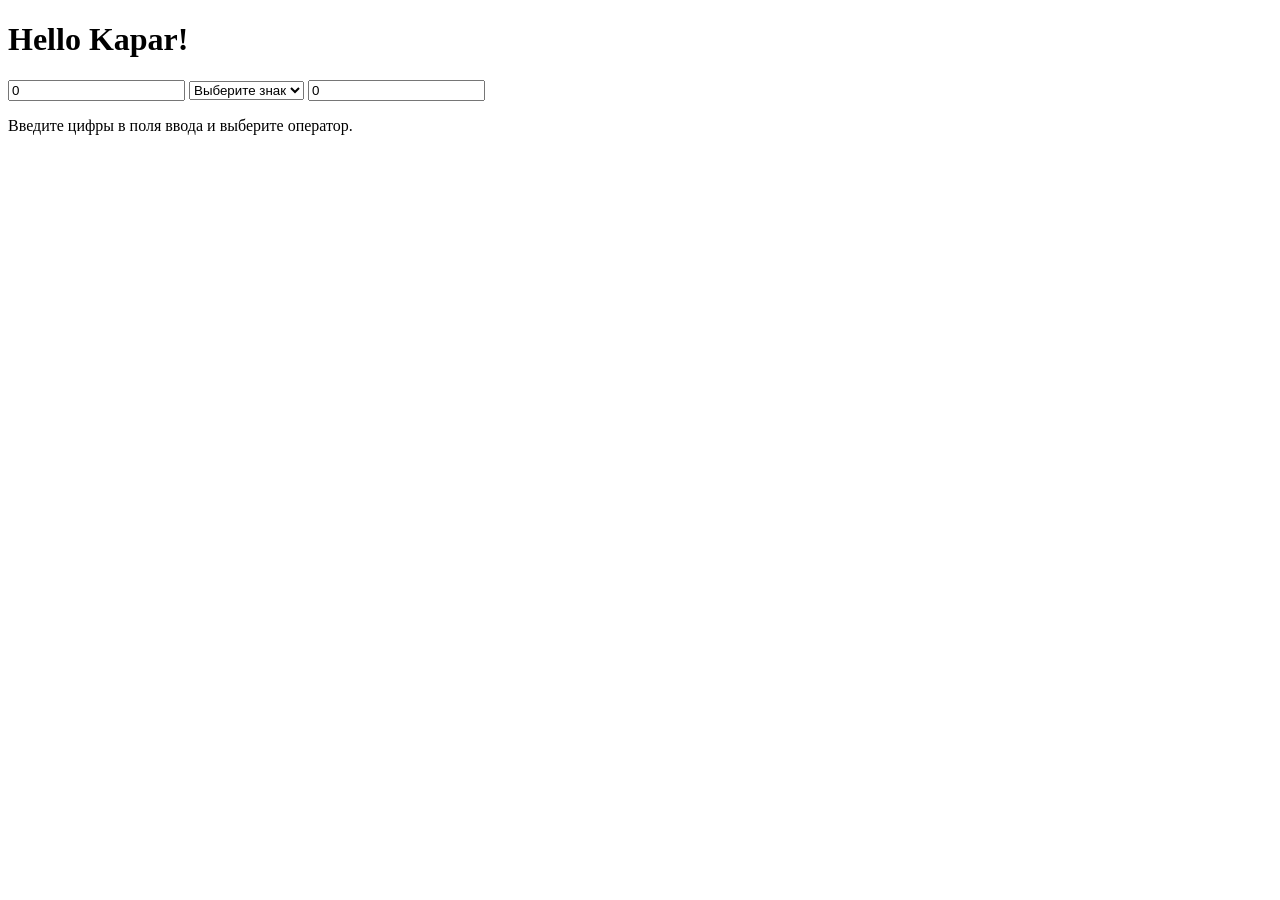
==== index.html @ f6b30c60 "First commit" ====
<!DOCTYPE html>
<html>
  <head>
    <meta charset="UTF-8">
    <link rel="stylesheet" href="style.css">
    <title>Calculator</title>
  </head>

  <body>
    <h1>Hello Kapar!</h1>
    <input oninput="getValue()" type="text" name="" id="inputOne" value="0">
    <select onchange="getValue()" id="select">
	  <option id="">Выберите знак</option>
      <option id="minus" value="-">-</option>
      <option id="plus" value="+">+</option>
      <option id="div" value="/">/</option>
      <option id="mult" value="*">*</option>
    </select>
    <input oninput="getValue()" type="text" name="" id="inputTwo" value="0">
    <p id="result">Введите цифры в поля ввода и выберите оператор.</p>
    <script src="script.js"></script>
  </body>
</html>
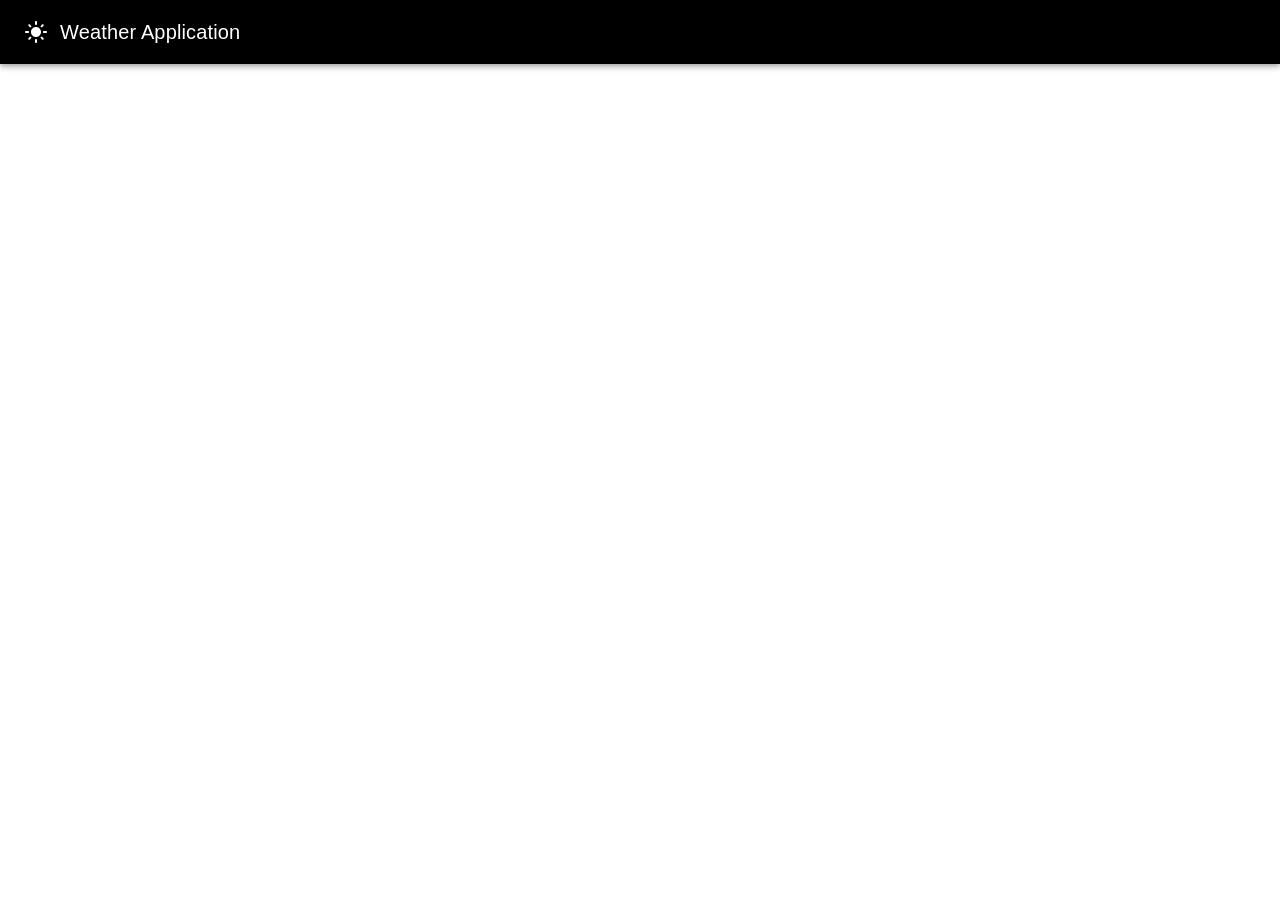
==== commit 9297e2db: "build of repository" ====
--- a/index.html
+++ b/index.html
@@ -1,23 +1 @@
-<!DOCTYPE html>
-<html>
-  <head>
-    <meta charset="UTF-8">
-    <link rel="stylesheet" href="style.css">
-    <title>Calculator</title>
-  </head>
-
-  <body>
-    <h1>Hello Kapar!</h1>
-    <input oninput="getValue()" type="text" name="" id="inputOne" value="0">
-    <select onchange="getValue()" id="select">
-	  <option id="">Выберите знак</option>
-      <option id="minus" value="-">-</option>
-      <option id="plus" value="+">+</option>
-      <option id="div" value="/">/</option>
-      <option id="mult" value="*">*</option>
-    </select>
-    <input oninput="getValue()" type="text" name="" id="inputTwo" value="0">
-    <p id="result">Введите цифры в поля ввода и выберите оператор.</p>
-    <script src="script.js"></script>
-  </body>
-</html>+<!doctype html><html lang="en"><head><meta charset="utf-8"/><link rel="icon" href="/favicon.ico"/><meta name="viewport" content="width=device-width,initial-scale=1"/><meta name="theme-color" content="#000000"/><meta name="description" content="Web site created using create-react-app"/><link rel="apple-touch-icon" href="/logo192.png"/><link rel="manifest" href="/manifest.json"/><title>React App</title><script defer="defer" src="/static/js/main.813fce7a.js"></script></head><body><noscript>You need to enable JavaScript to run this app.</noscript><div id="root"></div></body></html>
